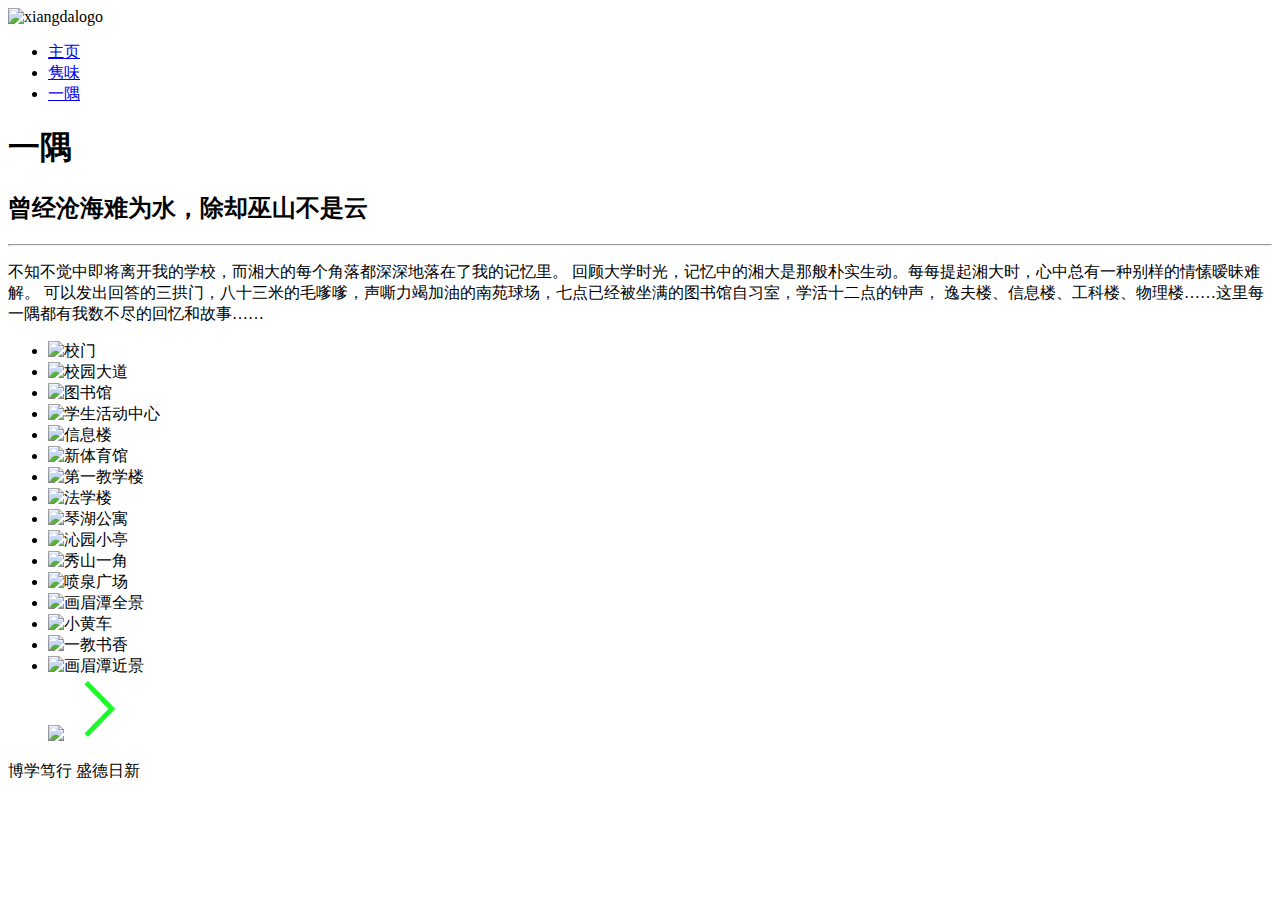
==== yiyu.html @ 0d2cb017 "Signed-off-by: libo240 <libo240@outlook.com>" ====
<!DOCTYPE html>
<html>
	<head>
		<meta charset="utf-8">
		<link type="text/css" href="css/xiangda.css" rel="stylesheet">
		<script src="//cdn1.lncld.net/static/js/3.0.4/av-min.js"></script>
    <script src="js/Valine.min.js"></script>
	</head>
	<body>
		<header><img src="img/logo.png" alt="xiangdalogo"></header>
		
		<nav>
			<ul>
				<li><a href="index.html" target="_parent">主页</a></li>
				<li><a href="juanwei.html" target="_parent">隽味</a></li>
				<li><a href="yiyu.html" target="_parent">一隅</a></li>
			</ul>
		</nav>
		
		<section class="yiyu">
			<div class="title">
				<h1>一隅</h1>
				<h2>曾经沧海难为水，除却巫山不是云</h2><hr  />
			</div>
			<div class="main"><p>不知不觉中即将离开我的学校，而湘大的每个角落都深深地落在了我的记忆里。
				回顾大学时光，记忆中的湘大是那般朴实生动。每每提起湘大时，心中总有一种别样的情愫暧昧难解。
				可以发出回答的三拱门，八十三米的毛嗲嗲，声嘶力竭加油的南苑球场，七点已经被坐满的图书馆自习室，学活十二点的钟声，
				逸夫楼、信息楼、工科楼、物理楼……这里每一隅都有我数不尽的回忆和故事……
			</p></div>
				<div class="box">
				<div class="tupian">
					<ul>
						<li class="one"><img src="img/校门.jpg" alt="校门"  /></li>
						<li class="one"><img src="img/校园大道.jpg" alt="校园大道"  /></li>
						<li class="one"><img src="img/tushuguan.jpeg" alt="图书馆"  /></li>
						<li class="one"><img src="img/学生活动中心.jpg" alt="学生活动中心"  /></li>						
						<li class="one"><img src="img/信息楼.jpg" alt="信息楼"  /></li>
						<li class="one"><img src="img/新体育馆.jpg" alt="新体育馆"  /></li>
						<li class="one"><img src="img/第一教学楼.jpg" alt="第一教学楼"  /></li>
						<li class="one"><img src="img/法学楼.jpg" alt="法学楼"  /></li>
						<li class="one"><img src="img/琴湖寓.jpg" alt="琴湖公寓"  /></li>
						<li class="one"><img src="img/沁园小亭.jpg" alt="沁园小亭"  /></li>
						<li class="one"><img src="img/秀山一角.jpg" alt="秀山一角"  /></li>
						<li class="one"><img src="img/喷泉广场.jpg" alt="喷泉广场"  /></li>
						<li class="one"><img src="img/画眉潭1.jpg" alt="画眉潭全景"  /></li>
						<li class="one"><img src="img/xiaohuang.jpeg" alt="小黄车"  /></li>
						<li class="one"><img src="img/yijiaosz.jpeg" alt="一教书香"  /></li>
						<li class="one"><img src="img/画眉潭2.jpeg" alt="画眉潭近景"  /></li>
				<div class="jiantou">
					<a href="javascript:;" class="prev" ><img src="img/left.png" /></a>
					<a href="javascript:;" class="next"><img src="img/right.png"  /></a>
				</div>
				</div>
				</div>
				<div class="comment"></div>
				<script>
					new Valine({
						av: AV,
						el: '.comment', //
						app_id: 'Dg1EgHcy9SxjK7welgYrm9jx-gzGzoHsz',
						app_key: 'n4Lu1Ft6X3TSWY2dbxM0242B',
						placeholder: '留下你在湘大那一角的故事吧' 
						});
    </script>

		</section>
		
		<footer>
			<p>博学笃行 盛德日新</p>
		</footer>
		
		<script type="text/javascript" src="js/xiaoguo.js" ></script>
	</body>
</html>
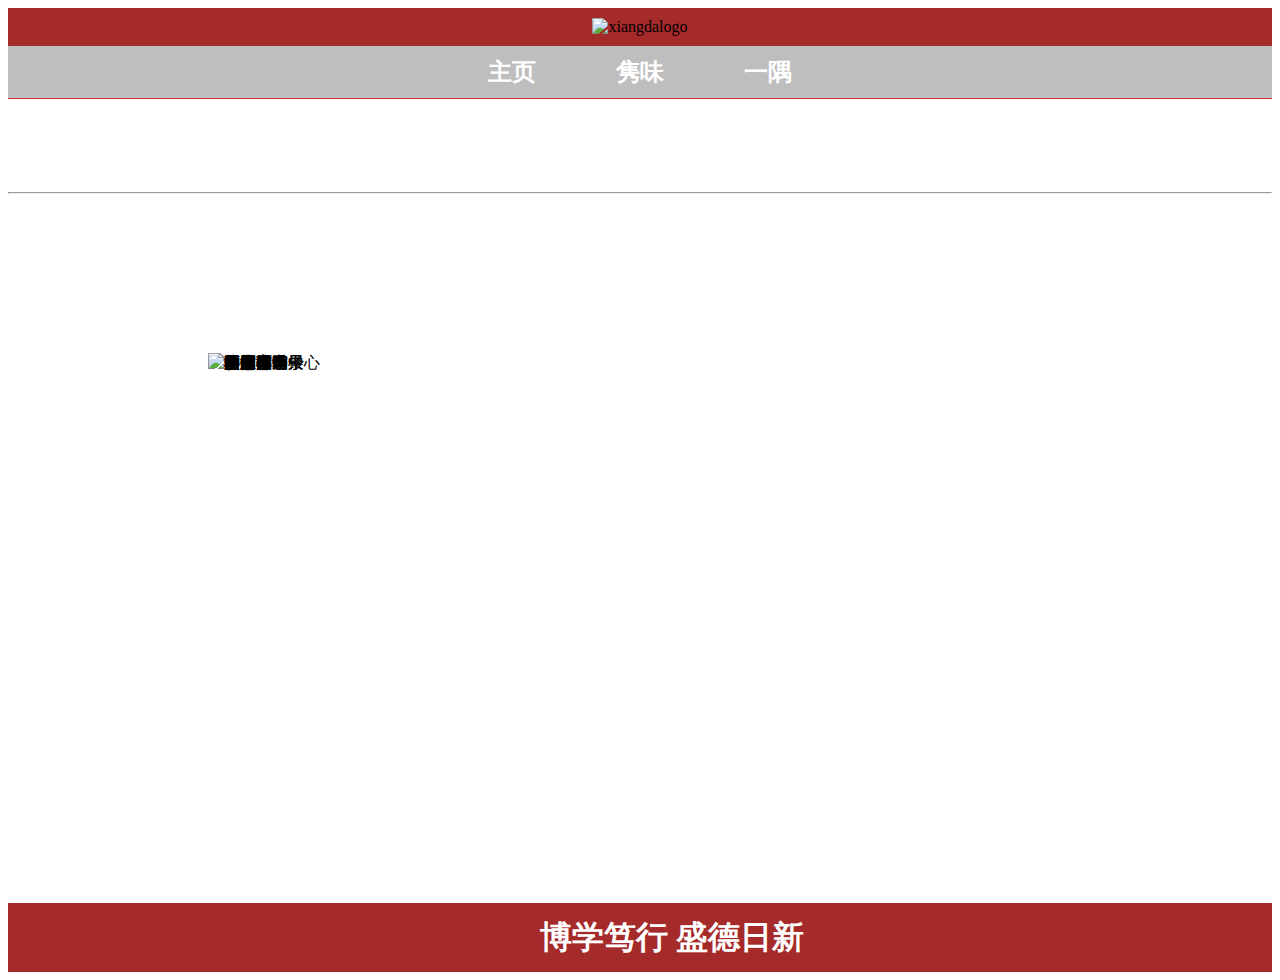
==== commit 1b8473f8: "Signed-off-by: libo240 <libo240@outlook.com>" ====
--- a/yiyu.html
+++ b/yiyu.html
@@ -4,7 +4,7 @@
 		<meta charset="utf-8">
 		<link type="text/css" href="css/xiangda.css" rel="stylesheet">
 		<script src="//cdn1.lncld.net/static/js/3.0.4/av-min.js"></script>
-    <script src="js/Valine.min.js"></script>
+   		<script src="js/Valine.min.js"></script>
 	</head>
 	<body>
 		<header><img src="img/logo.png" alt="xiangdalogo"></header>
--- a/css/xiangda.css
+++ b/css/xiangda.css
@@ -0,0 +1,169 @@
+header
+{
+	background-color: brown;
+	padding:10px;
+	margin: 0px;
+	text-align: center;
+}
+
+footer
+{
+	background-color: brown;
+	padding:1px;
+	margin: 0px;
+	text-align: center;
+	font-weight: bolder;
+	font-size: xx-large;
+	color: #FFFFFF;
+	line-height: 0.1;
+	clear: both;
+}
+
+section
+{
+	display: table;
+	width: 100%;
+	height: auto;
+	text-align: center;
+}
+
+
+section.zhuye{background-image: url(../img/xkbj.jpg);background-attachment: fixed;background-repeat: none}
+section.juanwei{background-image: url(../img/hsbj01.jpeg);background-attachment: fixed;background-repeat: none}
+section.yiyu{background-image: url(../img/xkbj.jpg);background-attachment: fixed;background-repeat: none}
+
+h1
+{
+	font-weight: bold;
+	padding: 5px;
+	line-height: 0.5;
+	font-size: xx-large;
+}
+
+h2
+{
+	font-size: large;
+	line-height: 0.5;
+}
+
+.title
+{
+	display:block;
+	text-align: center;
+	color: #FFFFFF;	
+}
+
+p{	text-indent: 2em;}
+
+.main
+{
+	display: block;
+	text-align: left;
+	color: #FFFFFF;	
+	clear: both;
+	margin: auto auto 3% auto;
+	max-width: 50%;
+}
+#table{display: table;padding: 3%;}
+#tablerow{display: table-row;width: 80%;}
+#left
+{
+	display: table-cell;
+	width: 40%;
+	padding: 1%;
+	height: auto;
+	border: 1px solid #BEBEBE;
+	background-color: #FFFFFF;
+	text-align: left;
+	filter: progid:DXImageTransform.Microsoft.alpha(opacity=0.7);
+	opacity: 0.7;
+}
+
+#right
+{
+	display: table-cell;
+	width: 40%;
+	padding: 1%;
+	height: auto;
+	border: 1px solid #BEBEBE;
+	background-color: #FFFFFF;
+	text-align: left;
+	filter: progid:DXImageTransform.Microsoft.alpha(opacity=0.7);
+	opacity: 0.7;
+	clear: both;
+}
+
+nav ul
+{
+	background-color: #BEBEBE;
+	list-style-type: none;
+	margin: 0px;
+	padding: 10px 0px;
+	border-bottom:1px solid #CC3333;
+	text-align: center;
+}
+
+nav ul li
+{
+	display: inline;
+	text-align: center;
+}
+
+nav a
+{
+	color: #FFFFFF;	
+	text-decoration: none;
+	padding: 10px 3%;
+	margin: 0;
+	font-weight: bold;
+	font-size: x-large;
+}
+nav ul li a:hover,nav ul li a:active{background-color:#CC3333 ;}/*鼠标移动在连接上*/
+
+#fenlei ul
+{
+	float: left;
+	position: fixed;
+	list-style-type: none;
+	line-height: 2;
+	padding: 10px 0px;
+	text-align: center;
+	z-index: 10;
+}
+
+#fenlei a
+{
+	color: #FFFFFF;	
+	text-decoration: none;
+}
+#fenlei ul li a:hover,#fenlei ul li a:active{background-color:#CC3333 ;padding: 0px 0px;}/*鼠标移动在连接上*/
+
+.box{width: 1200px}
+.tupian{height: 550px;position: relative;}
+.tupian ul{text-decoration: noen;list-style-type: none;}
+.tupian li
+{
+	position: absolute;
+	top: 0;
+	left: 200px;
+}
+.tupian li img
+{
+	width: 600px;
+	height: 400px;
+}
+
+.jiantou{opacity: 0;}
+.jiantou a
+{
+	width: 70px;
+	height: 70px;
+	display: block;
+	position: absolute;
+	top: 32%;
+	z-index: 100;
+}
+.jiantou .prev{left: 90px;}
+.jiantou .next{right: 10px;}
+
+.comment{width: 800px;position: relative;left: 17%;}
